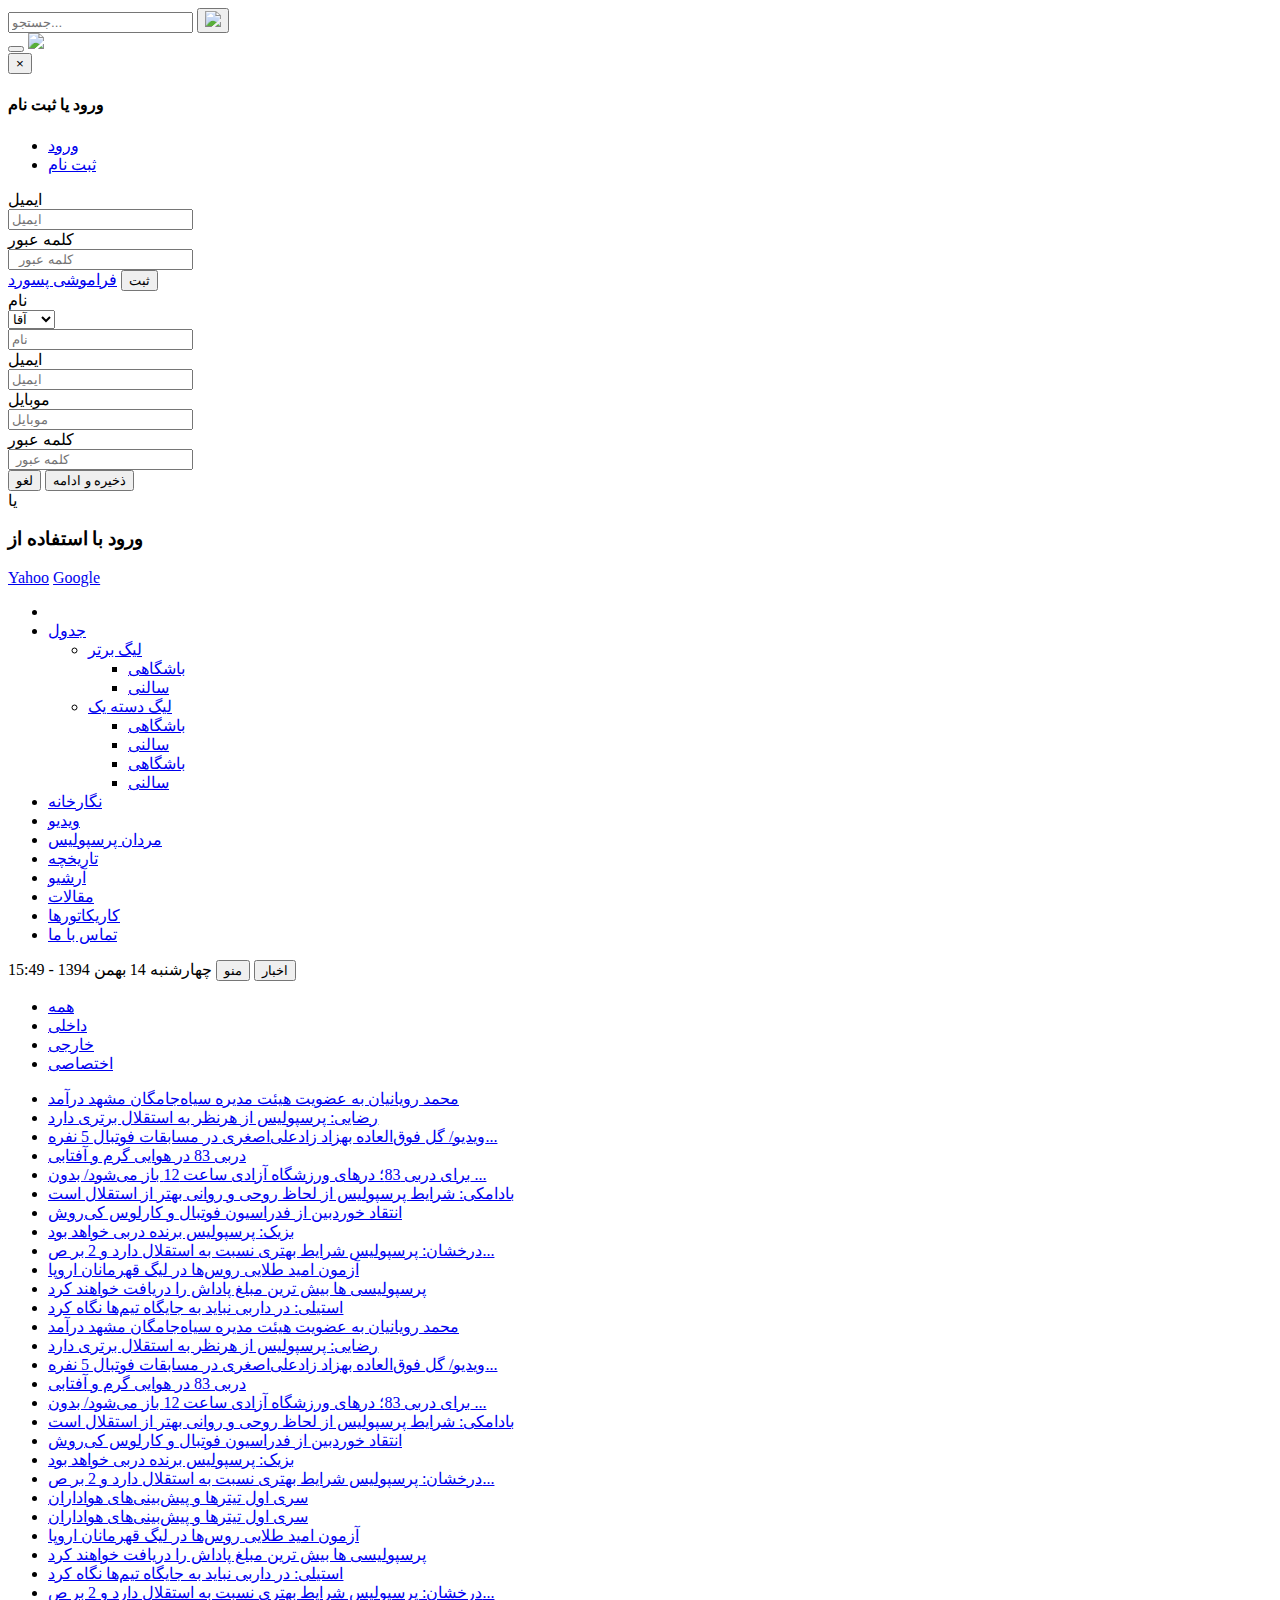
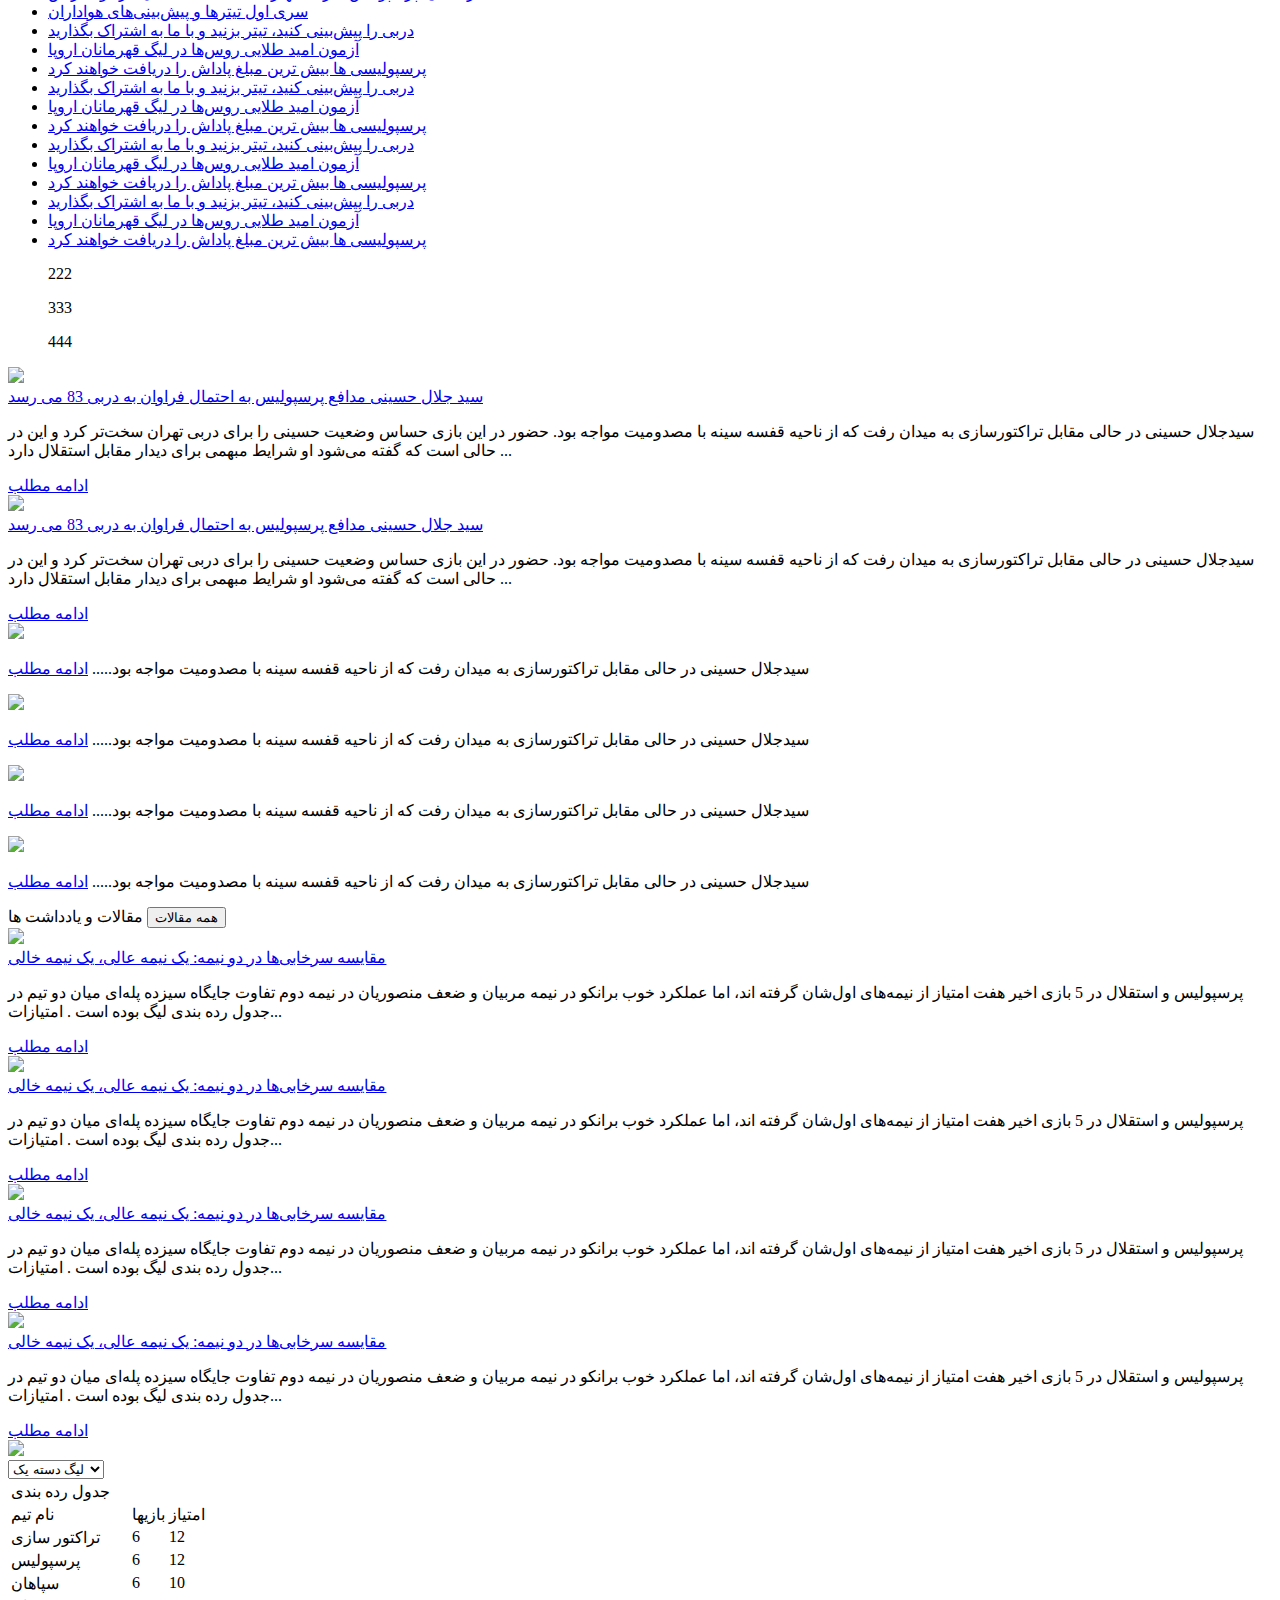
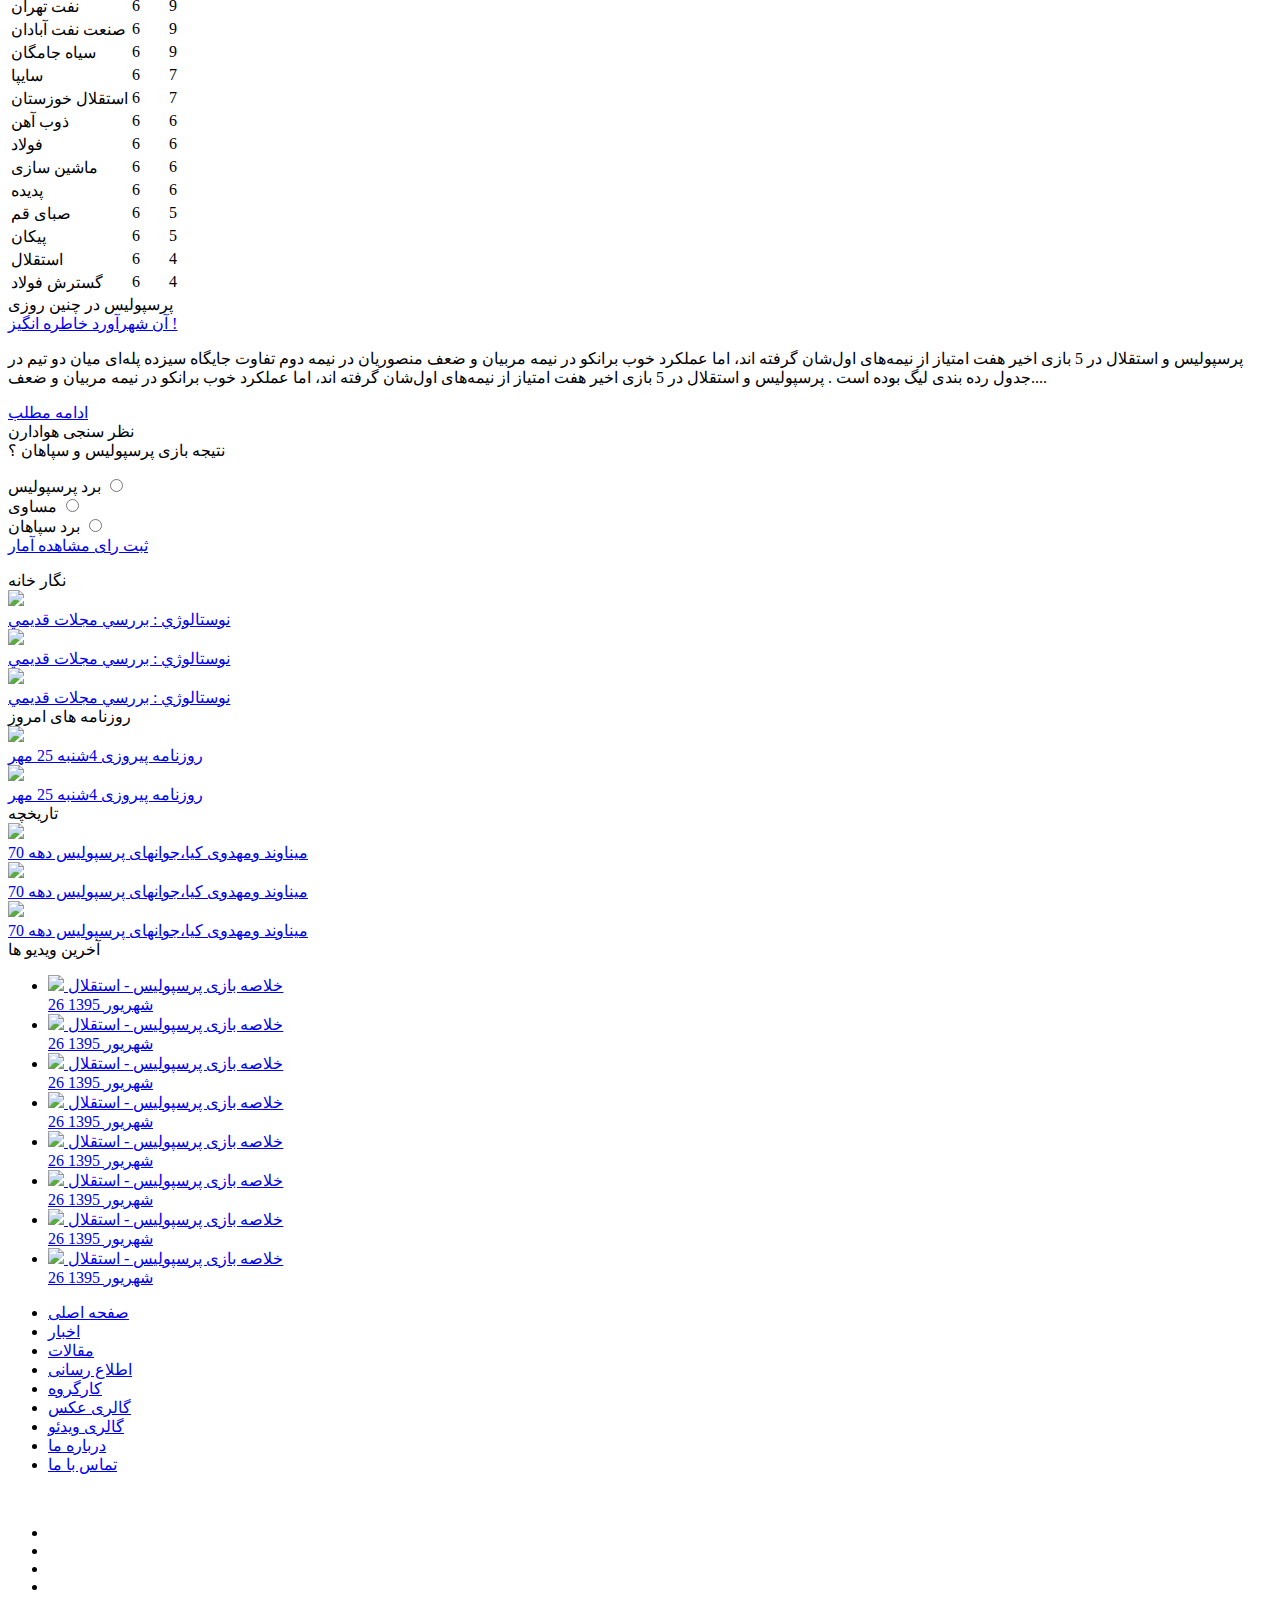
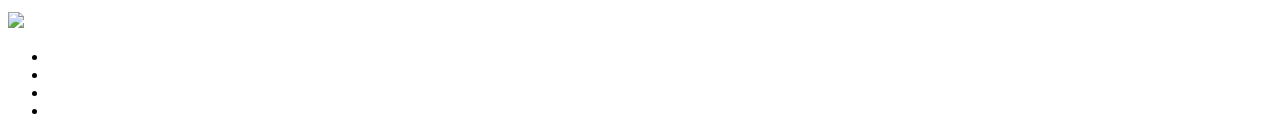
==== index.html @ 4cd6ec96 "Add files via upload" ====
<!DOCTYPE html>
<html lang="en">

<head>
    <title></title>
    <meta charset="utf-8">
    <meta name="viewport" content="width=device-width, initial-scale=1">
    <meta http-equiv="X-UA-Compatible" content="IE=9" />
    <meta name="keywords" content="" />
    <meta name="description" content="" />
    <link rel="stylesheet" type="text/css" href="css/bootstrap.min.css">
    <link rel="stylesheet" type="text/css" href="css/font-awesome.min.css">
    <link rel="stylesheet" type="text/css" href="css/slick.css">
    <link rel="stylesheet" type="text/css" href="css/slick-theme.css">
    <link rel="stylesheet" type="text/css" href="css/jquery.mCustomScrollbar.css">
    <link rel="stylesheet" type="text/css" href="css/jquery.checkradios.css">
    <link rel="stylesheet" type="text/css" href="css/style.css">
</head>

<body>
    <header>
        <div class="container header-container">
            <div class="row">
                <div class="col-xs-12">
                    <form action="" method="get" class="pull-left">
                        <div class="form-group pRelative search-box">
                            <input type="text" class="form-control " placeholder="جستجو...">
                            <button class="search">
                                <img src="img/search.png">
                            </button>
                        </div>
                    </form>
                    <button class="login pull-left" data-toggle="modal" data-target="#myModal">
                        <i class="fa fa-user"></i>
                    </button>
                    <a href="#">
                        <img src="img/logo.png" class="logo img-responsive pull-right">
                    </a>
                    <!-- Large modal -->

                    <div class="modal fade" id="myModal" tabindex="-1" role="dialog" aria-labelledby="myLargeModalLabel" aria-hidden="true">
                        <div class="modal-dialog modal-lg">
                            <div class="modal-content">
                                <div class="modal-header">
                                    <button type="button" class="close pull-left" data-dismiss="modal" aria-hidden="true">
                                        ×</button>
                                    <h4 class="modal-title text-right" id="myModalLabel">
                    ورود یا ثبت نام </h4>
                                </div>
                                <div class="modal-body">
                                    <div class="row">
                                        <div class="col-sm-8  col-xs-12 pull-right login-box ">
                                            <!-- Nav tabs -->
                                            <ul class="nav nav-tabs">
                                                <li class="active pull-right"><a href="#Login" data-toggle="tab">ورود</a>
                                                </li>
                                                <li class="pull-right"><a href="#Registration" data-toggle="tab">ثبت نام</a>
                                                </li>
                                            </ul>
                                            <!-- Tab panes -->
                                            <div class="tab-content">
                                                <div class="tab-pane active rtl" id="Login">
                                                    <form role="form" class="form-horizontal">
                                                        <div class="form-group">
                                                            <label for="email" class="col-sm-2 col-xs-2 pull-right control-label">
                                                                ایمیل</label>
                                                            <div class="col-sm-10 col-xs-10 pull-right">
                                                                <input type="email" class="form-control" id="email1" placeholder="ایمیل" />
                                                            </div>
                                                        </div>
                                                        <div class="form-group">
                                                            <label for="exampleInputPassword1" class="col-sm-2 col-xs-2 pull-right control-label">
                                                                کلمه عبور</label>
                                                            <div class="col-sm-10 col-xs-10 pull-right">
                                                                <input type="email" class="form-control" id="exampleInputPassword1" placeholder="  کلمه عبور" />
                                                            </div>
                                                        </div>
                                                        <div class="row">
                                                            <div class="col-sm-2 pull-right">
                                                            </div>
                                                            <div class="col-sm-10 pull-right text-right">
                                                                <a href="javascript:;">فراموشی پسورد</a>
                                                                <button type="submit" class="btn btn-primary btn-sm">
                                                                    ثبت</button>
                                                            </div>
                                                        </div>
                                                    </form>
                                                </div>
                                                <div class="tab-pane rtl" id="Registration">
                                                    <form role="form" class="form-horizontal">
                                                        <div class="form-group">
                                                            <label for="email" class="col-sm-2 col-xs-2 pull-right control-label">
                                                                نام</label>
                                                            <div class="col-sm-10 col-xs-10 pull-right">
                                                                <div class="row">
                                                                    <div class="col-md-3 col-3-10 pull-right">
                                                                        <select class="form-control">
                                                                            <option>آقا</option>
                                                                            <option>خانم</option>
                                                                        </select>
                                                                    </div>
                                                                    <div class="col-md-9 col-xs-9 pull-right">
                                                                        <input type="text" class="form-control" placeholder="نام" />
                                                                    </div>
                                                                </div>
                                                            </div>
                                                        </div>
                                                        <div class="form-group">
                                                            <label for="email" class="col-sm-2 col-xs-2 pull-right control-label">
                                                                ایمیل</label>
                                                            <div class="col-sm-10 col-xs-10 pull-right">
                                                                <input type="email" class="form-control" id="email" placeholder="ایمیل" />
                                                            </div>
                                                        </div>
                                                        <div class="form-group">
                                                            <label for="mobile" class="col-sm-2 col-xs-2 pull-right control-label">
                                                                موبایل</label>
                                                            <div class="col-sm-10  col-xs-10 pull-right">
                                                                <input type="email" class="form-control" id="mobile" placeholder="موبایل" />
                                                            </div>
                                                        </div>
                                                        <div class="form-group">
                                                            <label for="password" class="col-sm-2  col-xs-2 pull-right control-label">
                                                                کلمه عبور</label>
                                                            <div class="col-sm-10  col-xs-10 pull-right">
                                                                <input type="password" class="form-control" id="password" placeholder=" کلمه عبور" />
                                                            </div>
                                                        </div>
                                                        <div class="row">
                                                            <div class="col-sm-2  col-xs-2 pull-right">
                                                            </div>
                                                            <div class="col-sm-10   col-xs-10 pull-right">
                                                                <button type="button" class="btn btn-default btn-sm">
                                                                    لغو</button>

                                                                <button type="button" class="btn btn-primary btn-sm">
                                                                    ذخیره و ادامه</button>
                                                            </div>
                                                        </div>
                                                    </form>
                                                </div>
                                            </div>
                                            <div id="OR" class="hidden-xs">
                                                یا</div>
                                        </div>
                                        <div class="col-sm-4 col-xs-12">
                                            <div class="row text-center sign-with">
                                                <div class="col-md-12">
                                                    <h3>
                                   ورود با استفاده از</h3>
                                                </div>
                                                <div class="col-md-12">
                                                    <div class="btn-group btn-group-justified">
                                                        <a href="#" class="btn btn-info">Yahoo</a>  <a href="#" class="btn btn-danger">
                                        Google</a>
                                                    </div>
                                                </div>
                                            </div>
                                        </div>
                                    </div>
                                </div>
                            </div>
                        </div>
                    </div>

                </div>
            </div>
        </div>
        <div class="menu">
            <div class="container">
                <div class="row">
                    <div class="col-xs-12 nav-menu">
                        <div class="navigaion hidden-xs hidden-sm">
                            <ul>
                                <li class=''>
                                    <a href='index.html'>
                                        <span>
											<i class="fa fa-home"></i>
										</span>
                                    </a>
                                </li>
                                <li class='has-sub'><a href='#'><span>جدول</span></a>
                                    <ul>
                                        <li class='has-sub'><a href='#'><span>لیگ  برتر</span></a>
                                            <ul>
                                                <li><a href='#'><span>باشگاهی</span></a>
                                                </li>
                                                <li class='last'><a href='#'><span>سالنی</span></a>
                                                </li>
                                            </ul>
                                        </li>
                                        <li class='has-sub'><a href='#'><span>لیگ دسته یک</span></a>
                                            <ul>
                                                <li><a href='#'><span>باشگاهی</span></a>
                                                </li>
                                                <li class='last'><a href='#'><span>سالنی</span></a>
                                                </li>
                                                <li><a href='#'><span>باشگاهی</span></a>
                                                </li>
                                                <li class='last'><a href='#'><span>سالنی</span></a>
                                                </li>
                                            </ul>
                                        </li>
                                    </ul>
                                </li>
                                <li><a href='#'><span>نگارخانه</span></a>
                                </li>
                                <li class='last'><a href='#'><span>ویدیو</span></a>
                                </li>
                                <li class='last'><a href='#'><span>مردان پرسپولیس</span></a>
                                </li>
                                <li class='last'><a href='#'><span>تاریخچه </span></a>
                                </li>
                                <li class='last'><a href='#'><span>آرشیو </span></a>
                                </li>
                                <li class='last'><a href='#'><span>مقالات </span></a>
                                </li>
                                <li class='last'><a href='#'><span>کاریکاتورها </span></a>
                                </li>
                                <li class='last'><a href='#'><span>تماس با ما </span></a>
                                </li>
                            </ul>
                        </div>
                        <span class="time  hidden-xs hidden-sm">چهارشنبه 14 بهمن 1394 - 15:49</span>
                        <button class="btn btn-sm menu-btn pull-right  hidden-lg hidden-md">منو
                            <i class="fa fa-bars"></i>
                        </button>
                        <button class="btn btn-sm news-btn pull-left  hidden-lg hidden-md">اخبار
                            <i class="fa fa-bars"></i>
                        </button>
                    </div>
                </div>
            </div>
        </div>
    </header>

    <div class="clearfix"></div>
    <div class="container white-bg">
        <div class="row">
            <div class="col-md-3 hidden-xs hidden-sm">
                <div class="news-category index desktop">
                    <!-- Nav tabs -->
                    <ul class="nav nav-tabs " role="tablist">
                        <li role="presentation" class="active"><a href="#hame" aria-controls="hame" role="tab" data-toggle="tab">همه</a>
                        </li>
                        <li role="presentation"><a href="#dakheli" aria-controls="dakheli" role="tab" data-toggle="tab">داخلی</a>
                        </li>
                        <li role="presentation"><a href="#khareji" aria-controls="khareji" role="tab" data-toggle="tab">خارجی</a>
                        </li>
                        <li role="presentation"><a href="#ekhtesasi" aria-controls="ekhtesasi" role="tab" data-toggle="tab">اختصاصی</a>
                        </li>
                    </ul>

                    <!-- Tab panes -->
                    <div class="tab-content">
                        <div role="tabpanel" class="tab-pane side-news fade in active" id="hame">
                            <ul class="no-pad text-right">
                                <li>
                                    <a href="#">
											محمد رویانیان به عضویت هیئت مدیره سیاه‌جامگان مشهد درآمد
											</a>
                                </li>
                                <li>
                                    <a href="#">
											رضایی: پرسپولیس از هرنظر به استقلال برتری دارد
											</a>
                                </li>
                                <li>
                                    <a href="#">
											ویدیو/ گل فوق‌العاده بهزاد زادعلی‌اصغری در مسابقات فوتبال 5 نفره... 
											</a>
                                </li>
                                <li>
                                    <a href="#">
											دربی 83 در هوایی گرم و آفتابی
											</a>
                                </li>
                                <li>
                                    <a href="#">
											برای دربی 83؛ درهای ورزشگاه آزادی ساعت 12 باز می‌شود/ بدون ...
											</a>
                                </li>
                                <li>
                                    <a href="#">
											بادامکی: شرایط پرسپولیس از لحاظ روحی و روانی بهتر از استقلال است
											</a>
                                </li>
                                <li>
                                    <a href="#">
											انتقاد خوردبین از فدراسیون فوتبال و کارلوس کی‌روش
											</a>
                                </li>
                                <li>
                                    <a href="#">
											بزیک: پرسپولیس برنده دربی خواهد بود
											</a>
                                </li>
                                <li>
                                    <a href="#">
											درخشان: پرسپولیس شرایط بهتری نسبت به استقلال دارد و 2 بر ص...
											</a>
                                </li>
                                <li>
                                    <a href="#">
											آزمون امید طلایی روس‌ها در لیگ قهرمانان اروپا
											</a>
                                </li>
                                <li>
                                    <a href="#">
											پرسپولیسی ها بیش ترین مبلغ پاداش را دریافت خواهند کرد
											</a>
                                </li>
                                <li>
                                    <a href="#">
											استیلی: در داربی نباید به جایگاه تیم‌ها نگاه کرد
											</a>
                                </li>
                                <li>
                                    <a href="#">
											محمد رویانیان به عضویت هیئت مدیره سیاه‌جامگان مشهد درآمد
											</a>
                                </li>
                                <li>
                                    <a href="#">
											رضایی: پرسپولیس از هرنظر به استقلال برتری دارد
											</a>
                                </li>
                                <li>
                                    <a href="#">
											ویدیو/ گل فوق‌العاده بهزاد زادعلی‌اصغری در مسابقات فوتبال 5 نفره... 
											</a>
                                </li>
                                <li>
                                    <a href="#">
											دربی 83 در هوایی گرم و آفتابی
											</a>
                                </li>
                                <li>
                                    <a href="#">
												برای دربی 83؛ درهای ورزشگاه آزادی ساعت 12 باز می‌شود/ بدون ...
											</a>
                                </li>
                                <li>
                                    <a href="#">
												بادامکی: شرایط پرسپولیس از لحاظ روحی و روانی بهتر از استقلال است
											</a>
                                </li>
                                <li>
                                    <a href="#">
												انتقاد خوردبین از فدراسیون فوتبال و کارلوس کی‌روش
											</a>
                                </li>
                                <li>
                                    <a href="#">
												بزیک: پرسپولیس برنده دربی خواهد بود
											</a>
                                </li>
                                <li>
                                    <a href="#">
												درخشان: پرسپولیس شرایط بهتری نسبت به استقلال دارد و 2 بر ص...
											</a>
                                </li>
                                <li>
                                    <a href="#">
												 سری اول تیترها و پیش‌بینی‌های هواداران
											</a>
                                </li>
                                <li>
                                    <a href="#">
												 سری اول تیترها و پیش‌بینی‌های هواداران
											</a>
                                </li>
                                <li>
                                    <a href="#">
												آزمون امید طلایی روس‌ها در لیگ قهرمانان اروپا
											</a>
                                </li>
                                <li>
                                    <a href="#">
												پرسپولیسی ها بیش ترین مبلغ پاداش را دریافت خواهند کرد
											</a>
                                </li>
                                <li>
                                    <a href="#">
												استیلی: در داربی نباید به جایگاه تیم‌ها نگاه کرد
											</a>
                                </li>
                                <li>
                                    <a href="#">
												درخشان: پرسپولیس شرایط بهتری نسبت به استقلال دارد و 2 بر ص...
											</a>
                                </li>
                                <li>
                                    <a href="#">
												 سری اول تیترها و پیش‌بینی‌های هواداران
											</a>
                                </li>
                                <li>
                                    <a href="#">
												دربی را پیش‌بینی کنید، تیتر بزنید و با ما به اشتراک بگذارید
											</a>
                                </li>
                                <li>
                                    <a href="#">
												آزمون امید طلایی روس‌ها در لیگ قهرمانان اروپا
											</a>
                                </li>
                                <li>
                                    <a href="#">
												پرسپولیسی ها بیش ترین مبلغ پاداش را دریافت خواهند کرد
											</a>
                                </li>
                                <li>
                                    <a href="#">
												دربی را پیش‌بینی کنید، تیتر بزنید و با ما به اشتراک بگذارید
											</a>
                                </li>
                                <li>
                                    <a href="#">
												آزمون امید طلایی روس‌ها در لیگ قهرمانان اروپا
											</a>
                                </li>
                                <li>
                                    <a href="#">
												پرسپولیسی ها بیش ترین مبلغ پاداش را دریافت خواهند کرد
											</a>
                                </li>
                                <li>
                                    <a href="#">
												دربی را پیش‌بینی کنید، تیتر بزنید و با ما به اشتراک بگذارید
											</a>
                                </li>
                                <li>
                                    <a href="#">
												آزمون امید طلایی روس‌ها در لیگ قهرمانان اروپا
											</a>
                                </li>
                                <li>
                                    <a href="#">
												پرسپولیسی ها بیش ترین مبلغ پاداش را دریافت خواهند کرد
											</a>
                                </li>
                                <li>
                                    <a href="#">
												دربی را پیش‌بینی کنید، تیتر بزنید و با ما به اشتراک بگذارید
											</a>
                                </li>
                                <li>
                                    <a href="#">
												آزمون امید طلایی روس‌ها در لیگ قهرمانان اروپا
											</a>
                                </li>
                                <li>
                                    <a href="#">
												پرسپولیسی ها بیش ترین مبلغ پاداش را دریافت خواهند کرد
											</a>
                                </li>
                            </ul>
                        </div>
                        <div role="tabpanel" class="tab-pane side-news fade" id="dakheli">
                            <ul>222</ul>
                        </div>
                        <div role="tabpanel" class="tab-pane side-news fade" id="khareji">
                            <ul>333</ul>
                        </div>
                        <div role="tabpanel" class="tab-pane side-news fade" id="ekhtesasi">
                            <ul>444</ul>
                        </div>
                    </div>

                </div>
            </div>
            <div class="col-md-9 get-size">

                <div class="row">
                    <div class="col-md-8 col-xs-12 pull-right">
                        <div class="news-items-big">
                            <div class="news-item-big">
                                <div class="news-item-big-inner">
                                    <img src="img/news-img1.png" class="img-responsive">
                                    <div class="news-item-big-inner-text">
                                        <a href="#">
										سید جلال حسینی مدافع پرسپولیس به احتمال فراوان به دربی 83 می رسد
									</a>
                                        <p>
                                            سیدجلال حسینی در حالی مقابل تراکتورسازی به میدان رفت که از ناحیه قفسه سینه با مصدومیت مواجه بود. حضور در این بازی حساس وضعیت حسینی را برای دربی تهران سخت‌تر کرد و این در حالی است که گفته می‌شود او شرایط مبهمی برای دیدار مقابل استقلال دارد ...
                                        </p>
                                        <div class="article-item-link text-left">
                                            <a href="#">ادامه مطلب</a>
                                        </div>
                                    </div>
                                </div>
                            </div>
                            <div class="news-item-big">
                                <div class="news-item-big-inner">
                                    <img src="img/news-img1.png" class="img-responsive">
                                    <div class="news-item-big-inner-text">
                                        <a href="#">
										سید جلال حسینی مدافع پرسپولیس به احتمال فراوان به دربی 83 می رسد
									</a>
                                        <p>
                                            سیدجلال حسینی در حالی مقابل تراکتورسازی به میدان رفت که از ناحیه قفسه سینه با مصدومیت مواجه بود. حضور در این بازی حساس وضعیت حسینی را برای دربی تهران سخت‌تر کرد و این در حالی است که گفته می‌شود او شرایط مبهمی برای دیدار مقابل استقلال دارد ...
                                        </p>
                                        <div class="article-item-link text-left">
                                            <a href="#">
															ادامه مطلب
														</a>
                                        </div>
                                    </div>
                                </div>
                            </div>
                        </div>
                    </div>

                    <div class="col-md-4 col-xs-12">
                        <div class="news-items-little">
                            <div class="news-item-little">
                                <img src="img/news-img1.png" class="img-responsive">
                                <div class="news-item-little-inner-text rtl">
                                    <p>
                                        سیدجلال حسینی در حالی مقابل تراکتورسازی به میدان رفت که از ناحیه قفسه سینه با مصدومیت مواجه بود.....
                                        <a href="#">		ادامه مطلب</a>
                                    </p>
                                </div>
                            </div>
                            <div class="news-item-little">
                                <img src="img/news-img1.png" class="img-responsive">
                                <div class="news-item-little-inner-text rtl">
                                    <p>
                                        سیدجلال حسینی در حالی مقابل تراکتورسازی به میدان رفت که از ناحیه قفسه سینه با مصدومیت مواجه بود.....
                                        <a href="#">		ادامه مطلب</a>
                                    </p>
                                </div>
                            </div>
                        </div>
                        <div class="news-items-little">
                            <div class="news-item-little">
                                <img src="img/news-img1.png" class="img-responsive">
                                <div class="news-item-little-inner-text rtl">
                                    <p>
                                        سیدجلال حسینی در حالی مقابل تراکتورسازی به میدان رفت که از ناحیه قفسه سینه با مصدومیت مواجه بود.....
                                        <a href="#">		ادامه مطلب</a>
                                    </p>
                                </div>
                            </div>
                            <div class="news-item-little">
                                <img src="img/news-img1.png" class="img-responsive">
                                <div class="news-item-little-inner-text rtl">
                                    <p>
                                        سیدجلال حسینی در حالی مقابل تراکتورسازی به میدان رفت که از ناحیه قفسه سینه با مصدومیت مواجه بود.....
                                        <a href="#">		ادامه مطلب</a>
                                    </p>
                                </div>
                            </div>
                        </div>
                    </div>
                </div>
                <div class="article-body">
                    <div class="row ">
                        <div class="col-xs-12">
                            <div class="article-header">
                                <span class="pull-right">
									مقالات و یادداشت ها 
								</span>
                                <button class="article-all-btn pull-left">
                                    <i class="fa fa-angle-double-left" aria-hidden="true"></i>
                                    همه مقالات
                                </button>
                            </div>
                        </div>

                        <div class="col-xs-12">

                            <div class="row no-mar">
                                <div class="col-md-6 pull-right">
                                    <div class="row article-item no-mar">
                                        <div class="col-md-4 pull-right 	">
                                            <img src="img/article-img1.png" class="img-responsive article-img">
                                        </div>
                                        <div class="col-md-8 no-pad-right pull-right rtl	">
                                            <a href="#" class="article-title">
														مقایسه سرخابی‌ها در دو نیمه: یک نیمه عالی، یک نیمه خالی 
													</a>
                                            <p class="article-text">
                                                پرسپولیس و استقلال در 5 بازی اخیر هفت امتیاز از نیمه‌های اول‌شان گرفته اند، اما عملکرد خوب برانکو در نیمه مربیان و ضعف منصوریان در نیمه دوم تفاوت جایگاه سیزده پله‌ای میان دو تیم در جدول رده بندی لیگ بوده است . امتیازات...
                                            </p>
                                            <div class="article-item-link text-left">
                                                <a href="#">
															ادامه مطلب
														</a>
                                            </div>
                                        </div>
                                    </div>
                                </div>
                                <div class="col-md-6 pull-right">
                                    <div class="row article-item  no-mar">
                                        <div class="col-md-4 pull-right	">
                                            <img src="img/article-img1.png" class="img-responsive article-img">
                                        </div>
                                        <div class="col-md-8 no-pad-right pull-right rtl">
                                            <a href="#" class="article-title">
														مقایسه سرخابی‌ها در دو نیمه: یک نیمه عالی، یک نیمه خالی 
													</a>
                                            <p class="article-text">
                                                پرسپولیس و استقلال در 5 بازی اخیر هفت امتیاز از نیمه‌های اول‌شان گرفته اند، اما عملکرد خوب برانکو در نیمه مربیان و ضعف منصوریان در نیمه دوم تفاوت جایگاه سیزده پله‌ای میان دو تیم در جدول رده بندی لیگ بوده است . امتیازات...
                                            </p>
                                            <div class="article-item-link text-left">
                                                <a href="#">
															ادامه مطلب
														</a>
                                            </div>
                                        </div>
                                    </div>
                                </div>
                                <div class="col-md-6 pull-right">
                                    <div class="row article-item no-mar">
                                        <div class="col-md-4 pull-right 	">
                                            <img src="img/article-img1.png" class="img-responsive article-img">
                                        </div>
                                        <div class="col-md-8 no-pad-right pull-right rtl	">
                                            <a href="#" class="article-title">
														مقایسه سرخابی‌ها در دو نیمه: یک نیمه عالی، یک نیمه خالی 
													</a>
                                            <p class="article-text">
                                                پرسپولیس و استقلال در 5 بازی اخیر هفت امتیاز از نیمه‌های اول‌شان گرفته اند، اما عملکرد خوب برانکو در نیمه مربیان و ضعف منصوریان در نیمه دوم تفاوت جایگاه سیزده پله‌ای میان دو تیم در جدول رده بندی لیگ بوده است . امتیازات...
                                            </p>
                                            <div class="article-item-link text-left">
                                                <a href="#">
															ادامه مطلب
														</a>
                                            </div>
                                        </div>
                                    </div>
                                </div>
                                <div class="col-md-6 pull-right">
                                    <div class="row article-item  no-mar">
                                        <div class="col-md-4 pull-right	">
                                            <img src="img/article-img1.png" class="img-responsive article-img">
                                        </div>
                                        <div class="col-md-8 no-pad-right pull-right rtl">
                                            <a href="#" class="article-title">
														مقایسه سرخابی‌ها در دو نیمه: یک نیمه عالی، یک نیمه خالی 
													</a>
                                            <p class="article-text">
                                                پرسپولیس و استقلال در 5 بازی اخیر هفت امتیاز از نیمه‌های اول‌شان گرفته اند، اما عملکرد خوب برانکو در نیمه مربیان و ضعف منصوریان در نیمه دوم تفاوت جایگاه سیزده پله‌ای میان دو تیم در جدول رده بندی لیگ بوده است . امتیازات...
                                            </p>
                                            <div class="article-item-link text-left">
                                                <a href="#">
															ادامه مطلب
														</a>
                                            </div>
                                        </div>
                                    </div>
                                </div>
                            </div>
                        </div>
                    </div>
                </div>
            </div>
        </div>
        <div class="row">
            <div class="col-md-3">
                <div class="bahs">
                    <a href="#">
                        <img src="img/bahs.png" class="img-responsive">
                    </a>
                </div>
                <!--rade bandi-->
                <div class="table-responsive radebandi">
                    <div class="form-group">

                        <select class="form-control rtl">
                            <option>لیگ دسته یک</option>
                            <option>لیگ دسته دو</option>
                            <option>لیگ دسته سه</option>
                        </select>
                    </div>
                    <table class="table text-center rtl">
                        <tr class="red-bg">
                            <td colspan="3" class="red-bg">جدول رده بندی</td>
                        </tr>
                        <tr class="black-bg">
                            <td class="border-left">نام تیم</td>
                            <td class="border-left">بازیها</td>
                            <td>امتیاز</td>
                        </tr>
                        <tr>
                            <td>تراکتور سازی</td>
                            <td>6</td>
                            <td>12</td>
                        </tr>
                        <tr>
                            <td>پرسپولیس</td>
                            <td>6</td>
                            <td>12</td>
                        </tr>
                        <tr>
                            <td>سپاهان</td>
                            <td>6</td>
                            <td>10</td>
                        </tr>
                        <tr>
                            <td>نفت تهران</td>
                            <td>6</td>
                            <td>9</td>
                        </tr>
                        <tr>
                            <td>صنعت نفت آبادان</td>
                            <td>6</td>
                            <td>9</td>
                        </tr>
                        <tr>
                            <td>سیاه جامگان</td>
                            <td>6</td>
                            <td>9</td>
                        </tr>
                        <tr>
                            <td>سایپا</td>
                            <td>6</td>
                            <td>7</td>
                        </tr>
                        <tr>
                            <td>استقلال خوزستان</td>
                            <td>6</td>
                            <td>7</td>
                        </tr>
                        <tr>
                            <td>ذوب آهن</td>
                            <td>6</td>
                            <td>6</td>
                        </tr>
                        <tr>
                            <td>فولاد</td>
                            <td>6</td>
                            <td>6</td>
                        </tr>
                        <tr>
                            <td>ماشین سازی</td>
                            <td>6</td>
                            <td>6</td>
                        </tr>
                        <tr>
                            <td>پدیده</td>
                            <td>6</td>
                            <td>6</td>
                        </tr>
                        <tr>
                            <td>صبای قم</td>
                            <td>6</td>
                            <td>5</td>
                        </tr>
                        <tr>
                            <td>پیکان</td>
                            <td>6</td>
                            <td>5</td>
                        </tr>
                        <tr>
                            <td>استقلال</td>
                            <td>6</td>
                            <td>4</td>
                        </tr>
                        <tr>
                            <td>گسترش فولاد</td>
                            <td>6</td>
                            <td>4</td>
                        </tr>
                    </table>
                </div>
            </div>
            <div class="col-md-9">
                <div class="row">
                    <div class="col-md-6 col-xs-12 pull-right ">
                        <div class="red-bg right-box">
                            <div class=" row">
                                <div class="col-md-3 col-xs-4 pull-right">
                                    <div class="circle">
                                        <span>
											پرسپولیس در چنین روزی
										</span>
                                    </div>
                                </div>
                                <div class="col-md-9 col-xs-8 pull-right rtl padLeft25">
                                    <a href="#">آن شهرآورد خاطره انگیز !</a>
                                    <p>
                                        پرسپولیس و استقلال در 5 بازی اخیر هفت امتیاز از نیمه‌های اول‌شان گرفته اند، اما عملکرد خوب برانکو در نیمه مربیان و ضعف منصوریان در نیمه دوم تفاوت جایگاه سیزده پله‌ای میان دو تیم در جدول رده بندی لیگ بوده است . پرسپولیس و استقلال در 5 بازی اخیر هفت امتیاز از نیمه‌های اول‌شان گرفته اند، اما عملکرد خوب برانکو در نیمه مربیان و ضعف....
                                    </p>
                                    <div class="article-item-link text-left">
                                        <a href="#">
															ادامه مطلب
														</a>
                                    </div>
                                </div>
                            </div>
                        </div>
                    </div>

                    <div class="col-md-6 col-xs-12 pull-right">
                        <div class="gray-bg left-box">
                            <div class="row">
                                <div class="col-md-3 col-xs-4 pull-right">
                                    <div class="circle">
                                        <span> نظر سنجی هوادارن</span>
                                    </div>
                                </div>
                                <div class="col-md-9 col-xs-8 pull-right rtl padLeft25">
                                    <span>نتیجه بازی پرسپولیس و سپاهان ؟ </span>
                                    <p class="text-right">
                                        <form action="" method="post" class="ltr text-right">
                                            <label>برد پرسپولیس
                                                <input type="radio" class="checkradios-fontawesome" id="test1" name="nazarsanji" />
                                            </label>
                                            <br>
                                            <label>مساوی
                                                <input type="radio" class="checkradios-fontawesome" id="test1" name="nazarsanji" />
                                            </label>
                                            <br>
                                            <label>برد سپاهان
                                                <input type="radio" class="checkradios-fontawesome" id="test1" name="nazarsanji" />
                                            </label>
                                            <br>
                                            <div class="article-item-link text-left">
                                                <a href="#">
															ثبت رای
														</a>
                                                <a href="#" class="black-bg">
															مشاهده آمار
														</a>
                                            </div>
                                        </form>
                                    </p>
                                </div>
                            </div>
                        </div>
                    </div>
                </div>
                <div class="row text-center">
                    <div class="col-sm-4 col-xs-6 slider-center  pull-right">
                        <div class="negarkhane">
                            <span class="slider-header">
								نگار خانه
							</span>
                            <div class="slider one">
                                <div class="slider-item">
                                    <a href="#">
                                        <img src="img/negarkhane1.png" class="img-responsive">
                                        <div class="slider-footer">
                                            <span>  نوستالوژي : بررسي مجلات قديمي</span>
                                        </div>
                                    </a>
                                </div>
                                <div class="slider-item">
                                    <a href="#">
                                        <img src="img/negarkhane1.png" class="img-responsive">
                                        <div class="slider-footer">
                                            <span>  نوستالوژي : بررسي مجلات قديمي</span>
                                        </div>
                                    </a>
                                </div>
                                <div class="slider-item">
                                    <a href="#">
                                        <img src="img/negarkhane1.png" class="img-responsive">
                                        <div class="slider-footer">
                                            <span>  نوستالوژي : بررسي مجلات قديمي</span>
                                        </div>
                                    </a>
                                </div>
                            </div>
                        </div>
                    </div>
                    <div class="col-sm-4 col-xs-6 slider-center pull-right">
                        <div class="negarkhane">
                            <span class="slider-header">
								روزنامه های امروز
							</span>
                            <div class="slider two">
                                <div class="slider-item">
                                    <a href="#">
                                        <img src="img/roozname1.png" class="img-responsive">
                                        <div class="slider-footer">
                                            <span> روزنامه پیروزی 4شنبه 25 مهر</span>
                                        </div>
                                    </a>
                                </div>
                                <div class="slider-item">
                                    <a href="#">
                                        <img src="img/roozname1.png" class="img-responsive">
                                        <div class="slider-footer">
                                            <span> روزنامه پیروزی 4شنبه 25 مهر</span>
                                        </div>
                                    </a>
                                </div>
                            </div>
                        </div>
                    </div>
                    <div class="col-sm-4 col-xs-6  slider-center pull-right">
                        <div class="negarkhane">
                            <span class="slider-header">
							تاریخچه
							</span>
                            <div class="slider three">
                                <div class="slider-item">
                                    <a href="#">
                                        <img src="img/tarikhche1.png" class="img-responsive">
                                        <div class="slider-footer">
                                            <span>  میناوند ومهدوی کیا،جوانهای پرسپولیس دهه 70</span>
                                        </div>
                                    </a>
                                </div>
                                <div class="slider-item">
                                    <a href="#">
                                        <img src="img/tarikhche1.png" class="img-responsive">
                                        <div class="slider-footer">
                                            <span>  میناوند ومهدوی کیا،جوانهای پرسپولیس دهه 70</span>
                                        </div>
                                    </a>
                                </div>
                                <div class="slider-item">
                                    <a href="#">
                                        <img src="img/tarikhche1.png" class="img-responsive">
                                        <div class="slider-footer">
                                            <span>  میناوند ومهدوی کیا،جوانهای پرسپولیس دهه 70</span>
                                        </div>
                                    </a>
                                </div>
                            </div>
                        </div>
                    </div>
                </div>
                <!--/start of the last videos-->
                <div class="row">
                    <div class="col-sm-1 col-xs-12 pull-right">
                        <div class="last-videos-title">
                            <span>
								آخرین ویدیو ها 
							</span>
                        </div>

                    </div>
                    <div class="col-sm-11 col-xs-12">
                        <div class="video-thumbnails">
                            <ul class="list-inline text-center">
                                <li>
                                    <a href="#">
                                        <img src="img/thumb1.png">
                                        <span>
                                            خلاصه بازی پرسپولیس - استقلال
                                            <br>26 شهریور 1395</span>
                                    </a>
                                </li>
                                <li>
                                    <a href="#">
                                        <img src="img/thumb1.png">
                                        <span>
                                            خلاصه بازی پرسپولیس - استقلال
                                            <br>26 شهریور 1395</span>
                                    </a>
                                </li>
                                <li>
                                    <a href="#">
                                        <img src="img/thumb1.png">
                                        <span>
                                            خلاصه بازی پرسپولیس - استقلال
                                            <br>26 شهریور 1395</span>
                                    </a>
                                </li>
                                <li>
                                    <a href="#">
                                        <img src="img/thumb1.png">
                                        <span>
                                            خلاصه بازی پرسپولیس - استقلال
                                            <br>26 شهریور 1395</span>
                                    </a>
                                </li>
                                <li>
                                    <a href="#">
                                        <img src="img/thumb1.png">
                                        <span>
                                            خلاصه بازی پرسپولیس - استقلال
                                            <br>26 شهریور 1395</span>
                                    </a>
                                </li>
                                <li>
                                    <a href="#">
                                        <img src="img/thumb1.png">
                                        <span>
                                            خلاصه بازی پرسپولیس - استقلال
                                            <br>26 شهریور 1395</span>
                                    </a>
                                </li>
                                <li>
                                    <a href="#">
                                        <img src="img/thumb1.png">
                                        <span>
                                            خلاصه بازی پرسپولیس - استقلال
                                            <br>26 شهریور 1395</span>
                                    </a>
                                </li>
                                <li>
                                    <a href="#">
                                        <img src="img/thumb1.png">
                                        <span>
                                            خلاصه بازی پرسپولیس - استقلال
                                            <br>26 شهریور 1395</span>
                                    </a>
                                </li>
                            </ul>
                        </div>
                    </div>
                </div>

                <!--/End of the last videos-->
            </div>

        </div>
    </div>
    <footer>
        <div class="container footer-container">
            <div class="row height100">
                <div class="col-xs-12 height100">
                    <ul class="list-inline footer-main-menu rtl  pull-right no-pad">
                        <li>
                            <a href="#">
								صفحه اصلی 
							</a>
                        </li>
                        <li>
                            <a href="#">
							اخبار
							</a>
                        </li>
                        <li>
                            <a href="#">
							مقالات
							</a>
                        </li>
                        <li>
                            <a href="#">
								اطلاع رسانی
							</a>
                        </li>
                        <li>
                            <a href="#">
							کارگروه
							</a>
                        </li>
                        <li>
                            <a href="#">
							  گالری عکس
							</a>
                        </li>
                        <li>
                            <a href="#">
							 گالری ویدئو
							</a>
                        </li>
                        <li>
                            <a href="#">
							   درباره ما
							</a>
                        </li>
                        <li>
                            <a href="#">
								تماس با ما
							</a>
                        </li>
                    </ul>
                    <br>
                    <ul class="list-inline footer-sub-menu rtl pull-right">
                        <li>
                            <a href="#">
                                <i class="fa fa-instagram"></i>
                            </a>
                        </li>
                        <li>
                            <a href="#">
                                <i class="fa fa-paper-plane"></i>
                            </a>
                        </li>
                        <li>
                            <a href="#">
                                <i class="fa fa-google-plus"></i>
                            </a>
                        </li>
                        <li>
                            <a href="#">
                                <i class="fa fa-youtube"></i>
                            </a>
                        </li>
                    </ul>
                    <a href="#">
                        <img src="img/logo.png" class="img-responsive pull-left hidden-xs ">
                    </a>
                </div>
            </div>
        </div>
    </footer>
    <div class="overlay"></div>
    <div class="right-sidebar hidden-lg hidden-md"></div>
    <div class="left-sidebar hidden-lg hidden-md">
        <div class="news-category mobile">
            <ul class="nav nav-tabs " role="tablist">
                <li role="presentation" class="active">
                    <a href="#all" aria-controls="all" role="tab" data-toggle="tab"></a>
                </li>
                <li role="presentation">
                    <a href="#internal" aria-controls="internal" role="tab" data-toggle="tab"></a>
                </li>
                <li role="presentation">
                    <a href="#exrtenal" aria-controls="external" role="tab" data-toggle="tab"></a>
                </li>
                <li role="presentation">
                    <a href="#exclusive" aria-controls="exclusive" role="tab" data-toggle="tab"></a>
                </li>
            </ul>
            <div class="tab-content">
                <div role="tabpanel" class="tab-pane fade in active" id="all">
                </div>
                <div role="tabpanel" class="tab-pane fade" id="internal"></div>
                <div role="tabpanel" class="tab-pane fade" id="external"></div>
                <div role="tabpanel" class="tab-pane fade" id="exclusive"></div>
            </div>
        </div>
    </div>

    <script src="js/jquery-3.1.1.min.js"></script>

    <script src="js/bootstrap.min.js"></script>
    <script src="js/slick.min.js"></script>
    <script src="js/jquery.mCustomScrollbar.concat.min.js"></script>
    <script src="js/jquery.checkradios.js"></script>

    <script src="js/script.js"></script>

</body>

</html>
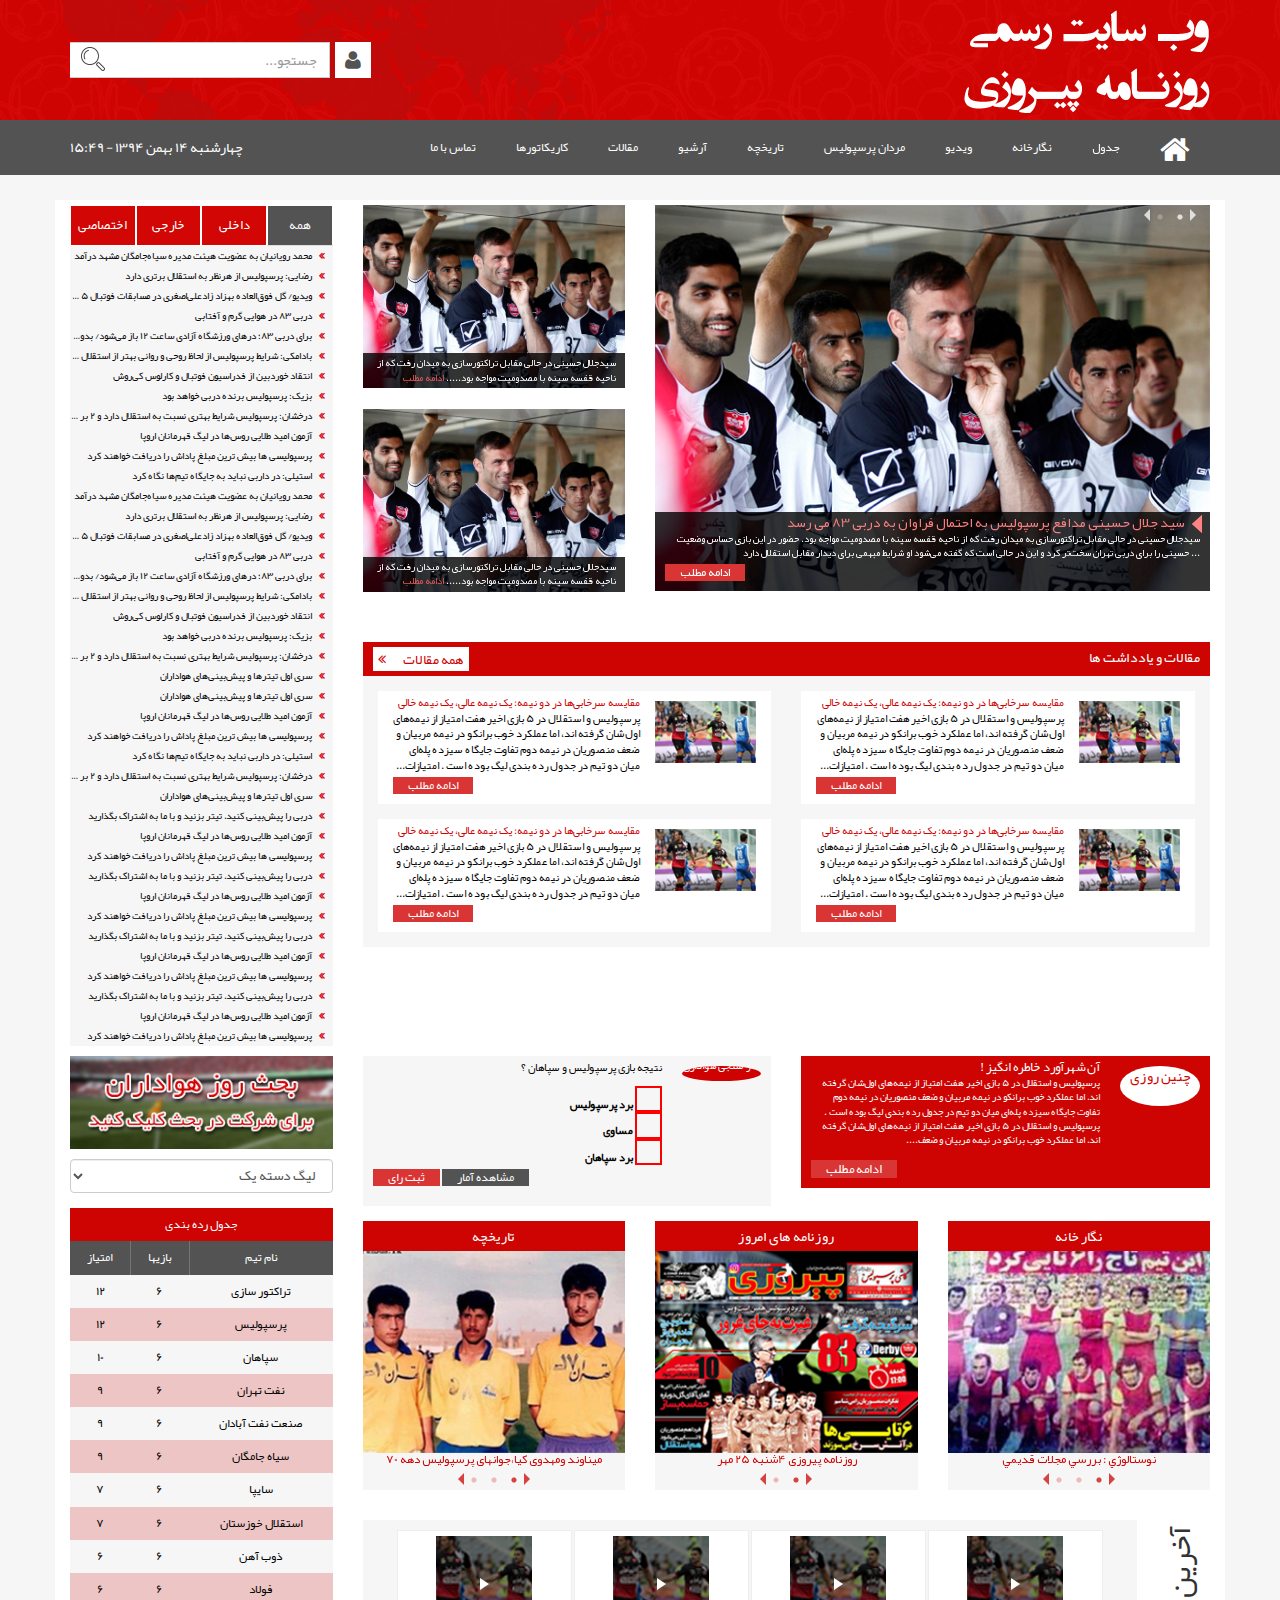
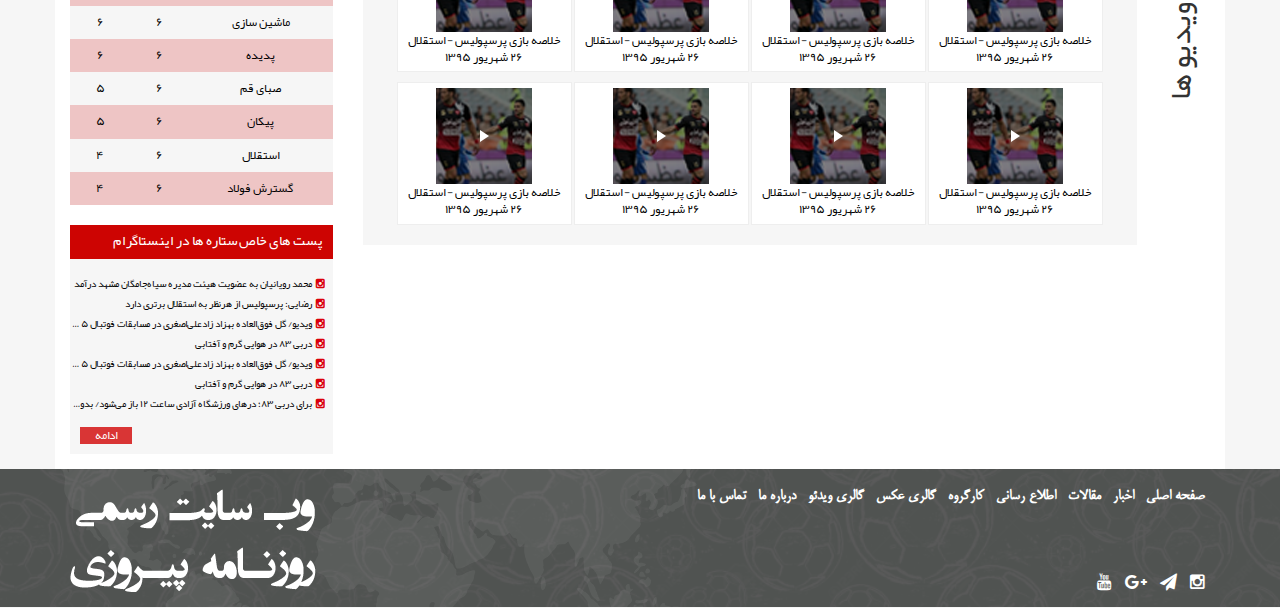
==== commit 414b7286: "instagram added" ====
--- a/index.html
+++ b/index.html
@@ -471,7 +471,6 @@
                 </div>
             </div>
             <div class="col-md-9 get-size">
-
                 <div class="row">
                     <div class="col-md-8 col-xs-12 pull-right">
                         <div class="news-items-big">
@@ -511,7 +510,6 @@
                             </div>
                         </div>
                     </div>
-
                     <div class="col-md-4 col-xs-12">
                         <div class="news-items-little">
                             <div class="news-item-little">
@@ -765,6 +763,64 @@
                             <td>4</td>
                         </tr>
                     </table>
+                </div>
+                <div class="article-body">
+                    <div class="row ">
+                        <div class="col-xs-12">
+                            <div class="article-header">
+                                <span class="pull-right">
+									پست های خاص ستاره ها در اینستاگرام
+								</span>
+                            </div>
+                        </div>
+                        <div class="col-xs-12 ">
+                            <ul class="no-pad text-right top-instagram ">
+                                <li>
+                                    <a href="#">
+											محمد رویانیان به عضویت هیئت مدیره سیاه‌جامگان مشهد درآمد
+											</a>
+                                </li>
+                                <li>
+                                    <a href="#">
+											رضایی: پرسپولیس از هرنظر به استقلال برتری دارد
+											</a>
+                                </li>
+                                <li>
+                                    <a href="#">
+											ویدیو/ گل فوق‌العاده بهزاد زادعلی‌اصغری در مسابقات فوتبال 5 نفره... 
+											</a>
+                                </li>
+                                <li>
+                                    <a href="#">
+											دربی 83 در هوایی گرم و آفتابی
+											</a>
+                                </li>
+                                <li>
+                                    <a href="#">
+											ویدیو/ گل فوق‌العاده بهزاد زادعلی‌اصغری در مسابقات فوتبال 5 نفره... 
+											</a>
+                                </li>
+                                <li>
+                                    <a href="#">
+											دربی 83 در هوایی گرم و آفتابی
+											</a>
+                                </li>
+                                <li>
+                                    <a href="#">
+											برای دربی 83؛ درهای ورزشگاه آزادی ساعت 12 باز می‌شود/ بدون ...
+											</a>
+                                </li>
+
+
+                            </ul>
+                            <div class="article-item-link padLeft10 text-left ">
+                                <a href="#" >
+								ادامه
+								</a>
+
+                            </div>
+                        </div>
+                    </div>
                 </div>
             </div>
             <div class="col-md-9">
--- a/css/style.css
+++ b/css/style.css
@@ -0,0 +1,1278 @@
+@font-face{
+
+font-family:'Yekan';
+ src:url("../fonts/Yekan.eot?") format('eot'),
+url("../fonts/Yekan.woff") format('woff'),
+url("../fonts/Yekan.ttf") format('truetype')
+}
+@font-face {
+    font-family:'BMitra';
+    src:url('../fonts/BMitra.eot');
+    src:url('../fonts/BMitra.eot?#iefix') format('embedded-opentype'),
+    url('../fonts/BMitra.woff') format('woff'),
+    url('../fonts/BMitra.ttf') format('truetype');
+    font-weight:normal;
+    font-style:normal;
+}
+@font-face {
+    font-family:'BMitraBold';
+    src:url('../fonts/BMitraBold.eot');
+    src:url('../fonts/BMitraBold.eot?#iefix') format('embedded-opentype'),
+    url('../fonts/BMitraBold.woff') format('woff'),
+    url('../fonts/BMitraBold.ttf') format('truetype');
+    font-weight:bold;
+    font-style:normal;
+}
+* {
+    padding: 0;
+    margin: 0;
+    outline: 0 !important;
+    outline: none !important;
+    -webkit-tap-highlight-color: rgba(0, 0, 0, 0);
+}
+*:focus {
+    outline: 0 !important;
+    outline: none !important;
+    -webkit-tap-highlight-color: rgba(0, 0, 0, 0);
+}
+a,
+li,
+input {
+    outline: none;
+    -webkit-tap-highlight-color: rgba(0, 0, 0, 0);
+}
+body {
+    font-family: Yekan !important;
+    background: #f6f6f6;
+}
+.no-mar {
+    margin: 0 !important;
+}
+.no-pad {
+    padding: 0 !important;
+}
+.rtl {
+    direction: rtl
+}
+.ltr {
+    direction: ltr
+}
+li {
+    list-style: none
+}
+.selected img {
+    opacity: 0.5;
+}
+.inBlk {
+    display: inline-block
+}
+a {
+    text-decoration: none;
+}
+a:hover {
+    text-decoration: none;
+}
+.pRelative {
+    position: relative;
+}
+.pAbsolute {
+    position: absolute
+}
+.pad15 {
+    padding: 15px;
+}
+.width50 {
+    width: 50% !important;
+}
+.padLeft10{
+	padding-left: 10px;
+}
+select {
+    padding-top: 0 !important;
+}
+.white-bg {
+    background: #fff;
+    margin-top: 15px;
+    padding-top: 5px;
+}
+.height100 {
+    height: 100%;
+}
+.padLeft25 {
+    padding-left: 25px;
+}
+/*/////////////*/
+
+/*/////////////*/
+
+/*/////////////*/
+
+header {
+    background: #cd0402;
+    height: 120px;
+    background: url(../img/header-bg.png) repeat-x;
+}
+.header-container {
+    background: url(../img/world-map.png) repeat-x;
+    height: 120px;
+    padding-top: 10px;
+}
+.search-box {
+    width: 260px;
+    text-align: right;
+    direction: rtl;
+    margin-top: 32px;
+}
+.search-box input {
+    border-radius: 0;
+    height: 36px;
+    box-shadow: none;
+    -webkit-box-shadow: none;
+}
+.search {
+    background: #fff;
+    border: none;
+    position: absolute;
+    left: 0;
+    top: 1px;
+    height: 34px;
+    border: 1px solid rgba(0, 0, 0, 0);
+    padding: 0 10px;
+}
+.search:hover {
+    background: #eee;
+    border: 1px solid #ccc;
+}
+.login {
+    padding: 2px 10px;
+    height: 36px;
+    background: #fff;
+    border: none;
+    margin-top: 32px;
+    font-size: 20px;
+    color: #535353;
+    text-align: center;
+    margin-left: 5px;
+    transition: all ease-in-out .2s;
+    -moz-transition: all ease-in-out .2s;
+    -webkit-transition: all ease-in-out .2s;
+    -ms-transition: all ease-in-out .2s;
+    -o-transition: all ease-in-out .2s;
+}
+.login:hover {
+    background: #535353;
+    color: #fff;
+    transition: all ease-in-out .2s;
+    -moz-transition: all ease-in-out .2s;
+    -webkit-transition: all ease-in-out .2s;
+    -ms-transition: all ease-in-out .2s;
+    -o-transition: all ease-in-out .2s;
+}
+.modal .nav-tabs {
+    margin-bottom: 15px;
+}
+.login-box {
+    border-left: 1px dotted #C2C2C2;
+    padding-left: 30px;
+}
+.sign-with {
+    margin-top: 25px;
+    padding: 20px;
+}
+div#OR {
+    height: 30px;
+    width: 30px;
+    border: 1px solid #C2C2C2;
+    border-radius: 50%;
+    font-weight: bold;
+    line-height: 28px;
+    text-align: center;
+    font-size: 12px;
+    float: left;
+    position: absolute;
+    left: -16px;
+    top: 40%;
+    z-index: 1;
+    background: #DFDFDF;
+}
+.time {
+    line-height: 55px;
+    color: #fff;
+    float: left;
+    position: absolute;
+    top: 0;
+}
+.news-category {
+    margin-bottom: 10px;
+}
+.news-category .nav-tabs li {
+    width: 25%;
+    text-align: center;
+    float: right;
+}
+.video-sidebar .nav-tabs li {
+    width: 33.33%;
+    text-align: center;
+    float: right;
+}
+.news-category .nav-tabs li a {
+    background: #d10605;
+    color: #fff;
+    border-radius: 0;
+    padding-right: 0;
+    padding-left: 0;
+    border: 1px solid;
+    margin-right: 0px !important;
+    white-space: nowrap;
+    font-size: 13px;
+}
+.news-category .nav-tabs>li.active>a,
+.news-category .nav-tabs>li.active>a:focus,
+.news-category .nav-tabs>li.active>a:hover {
+    border-bottom: none;
+}
+.news-category.index .tab-pane {
+    background: #f6f6f6;
+}
+.news-category .tab-pane {
+    background: #f6f6f6;
+}
+.news-category .tab-pane a {
+    font-size: 10px;
+    display: block;
+    width: 260px;
+    text-overflow: ellipsis;
+    width: 97%;
+    white-space: nowrap;
+    overflow: hidden;
+    text-overflow: ellipsis;
+    text-align: right;
+    direction: rtl;
+    color: #000;
+    line-height: 2;
+    position: relative;
+    padding-right: 13px;
+}
+.news-category .tab-pane a:hover {
+    color: #d64040;
+}
+.news-category .tab-pane a:before {
+    content: "\f100";
+    color: #db000b;
+    font-weight: bold;
+    font-family: Fontawesome;
+    position: absolute;
+    right: 0;
+}
+.news-category .tab-pane.side-video a:before {
+    content: "\f03d ";
+    color: #db000b;
+    font-weight: bold;
+    font-family: Fontawesome;
+    position: absolute;
+    right: 0;
+}
+.news-category .nav-tabs li.active a {
+    background: #535353;
+    color: #fff;
+}
+.news-category .nav-tabs li.active {
+    border: none;
+}
+.news-btn,
+.menu-btn {
+    margin-top: 12px;
+}
+.menu {
+    background: #535353;
+    height: 55px;
+}
+.nav-menu {
+    /*    height: 55px;*/
+}
+.navigaion ul,
+.navigaion li,
+.navigaion span,
+.navigaion a {
+    position: relative;
+}
+.navigaion {
+    height: 55px;
+    width: auto;
+}
+.navigaion .fa-home {
+    font-size: 32px;
+    position: relative;
+    top: 10px;
+}
+.navigaion:after,
+.navigaion ul:after {
+    content: '';
+    display: block;
+    clear: both;
+}
+.navigaion a {
+    color: #fff;
+    display: inline-block;
+    font-size: 12px;
+    line-height: 55px;
+    padding: 0 20px;
+    text-decoration: none;
+}
+.navigaion > ul {
+    float: right;
+    text-align: right;
+}
+.navigaion > ul > li {
+    float: right;
+}
+.navigaion > ul > li > a {
+    color: #fff;
+    font-size: 12px;
+}
+.navigaion > ul > li.has-sub:hover:after {
+    content: '';
+    display: block;
+    width: 0;
+    height: 0;
+    position: absolute;
+    left: 50%;
+    bottom: 0;
+    border-left: 10px solid transparent;
+    border-right: 10px solid transparent;
+    border-bottom: 10px solid #db000b;
+    margin-left: -10px;
+}
+.navigaion > ul > li.active:after {
+    content: '';
+    display: block;
+    width: 0;
+    height: 0;
+    position: absolute;
+    left: 50%;
+    bottom: 0;
+    border-left: 10px solid transparent;
+    border-right: 10px solid transparent;
+    border-bottom: 10px solid #db000b;
+    margin-left: -10px;
+}
+.navigaion > ul > li.active > a {
+    color: #000;
+    background: #ececec;
+}
+.navigaion > ul > li:hover > a {
+    color: #000;
+    background: #ececec;
+    background: linear-gradient(top, #ececec 0%, #ffeeff ef 100%);
+    -moz-box-shadow: inset 0 0 2px rgba(0, 0, 0, 0.1);
+    -webkit-box-shadow: inset 0 0 2px rgba(0, 0, 0, 0.1);
+    box-shadow: inset 0 0 2px rgba(0, 0, 0, 0.1);
+}
+.navigaion .has-sub {
+    z-index: 1;
+}
+.navigaion .has-sub:hover > ul {
+    display: block;
+    height: auto;
+    transition: all ease-in-out .3s;
+}
+.navigaion .has-sub ul {
+    display: none;
+    position: absolute;
+    width: 200px;
+    height: 0;
+    top: 100%;
+    right: 0;
+}
+.navigaion .has-sub ul li {
+    *margin-bottom: -1px;
+}
+.navigaion .has-sub ul li a {
+    background: #db000b;
+    border-bottom: 1px dotted #ff0f1b;
+    filter: none;
+    font-size: 11px;
+    display: block;
+    line-height: 120%;
+    padding: 10px;
+    color: #ffffff;
+}
+.navigaion .has-sub ul li:hover a {
+    background: #a80008;
+}
+.navigaion .has-sub .has-sub:hover > ul {
+    display: block;
+}
+.navigaion .has-sub .has-sub ul {
+    display: none;
+    position: absolute;
+    left: -100%;
+    top: 0;
+}
+.navigaion .has-sub .has-sub ul li a {
+    background: #a80008;
+    border-bottom: 1px dotted #ff0f1b;
+}
+.navigaion .has-sub .has-sub ul li a:hover {
+    background: #8f0007;
+}
+.navigaion ul ul {
+    /* this will apply to inner UL, adapt to your desired selector */
+    -webkit-transition: height 0.3s ease-in-out;
+    -o-transition: height 0.3s ease-in-out;
+    -moz-transition: height 0.3s ease-in-out;
+    transition: height 0.3s ease-in-out;
+}
+.news-item-big {
+    position: relative;
+    overflow: hidden;
+    margin-bottom: 21px;
+}
+.news-item-big img {
+    width: 100%;
+}
+.news-item-big-inner-text {
+    position: absolute;
+    width: 100%;
+    left: 0;
+    bottom: 0;
+    background: rgba(0, 0, 0, .80);
+    text-align: right;
+    padding: 0 10px;
+}
+.news-item-big-inner-text a {
+    color: #f57e7e;
+    font-size: 14px;
+    padding-right: 15px;
+}
+.news-item-big-inner-text a:before {
+    content: "";
+    color: #f57e7e;
+    display: block;
+    width: 0;
+    height: 0;
+    position: absolute;
+    right: 8px;
+    top: 3px;
+    border-top: 9px solid transparent;
+    border-bottom: 9px solid transparent;
+    border-right: 10px solid #ff8383;
+    margin-left: -10px;
+}
+.news-item-big-inner-text p {
+    color: #fff;
+    font-size: 10px;
+    margin-bottom: 0;
+}
+.news-items-big .slick-dots {
+    top: 2px;
+    height: 0;
+}
+.news-items-big .slick-dots li {
+    float: right;
+    margin: 0;
+}
+.news-items-big .slick-prev,
+.news-items-big .slick-next {
+    float: right;
+    position: initial;
+    margin-top: 8px;
+}
+.news-items-big .slick-next:before {
+    content: "";
+    widows: 0;
+    height: 0;
+    display: block;
+    border-bottom: 6px solid transparent;
+    border-left: 6px solid #fff;
+    border-top: 6px solid transparent;
+}
+.news-items-big .slick-prev:before {
+    content: "";
+    widows: 0;
+    height: 0;
+    display: block;
+    border-bottom: 6px solid transparent;
+    border-right: 6px solid #fff;
+    border-top: 6px solid transparent;
+}
+.news-items-big .slick-dots li button:before {
+    color: #fff !important;
+}
+.news-items-big .slick-dotted.slick-slider {
+    margin-bottom: 0;
+}
+/*////////////////*/
+
+.slider .slick-dots {
+    bottom: 20px;
+    height: 0;
+    display: inline-block;
+    width: auto;
+    text-align: center;
+    position: absolute;
+    left: 50%;
+    transform: translateX(-50%);
+}
+.slider .slick-dots li {
+    float: right;
+    margin: 0;
+}
+.slider .slick-prev,
+.slider .slick-next {
+    float: right;
+    position: initial;
+    margin-top: 9px;
+}
+.slider .slick-next:before {
+    content: "";
+    widows: 0;
+    height: 0;
+    display: block;
+    border-bottom: 6px solid transparent;
+    border-left: 6px solid #cd0402;
+    border-top: 6px solid transparent;
+}
+.slider .slick-prev:before {
+    content: "";
+    widows: 0;
+    height: 0;
+    display: block;
+    border-bottom: 6px solid transparent;
+    border-right: 6px solid #cd0402;
+    border-top: 6px solid transparent;
+}
+.slider .slick-dots li button:before {
+    color: #cd0402 !important;
+}
+.slider .slick-dotted.slick-slider {
+    margin-bottom: 0;
+}
+/*////////////////*/
+
+.news-item-little {
+    position: relative;
+    margin-bottom: 21px;
+}
+.news-item-little img {
+    width: 100%;
+}
+.news-item-little-inner {
+    position: absolute;
+    top: 0;
+    left: 0;
+    width: 100%;
+}
+.news-item-little-inner-text {
+    position: absolute;
+    width: 100%;
+    left: 0;
+    bottom: 0;
+    background: rgba(0, 0, 0, .80);
+    text-align: right;
+    padding: 3px 10px;
+}
+.news-item-little-inner-text p {
+    color: #fff;
+    font-size: 10px;
+    margin-bottom: 0;
+}
+.news-item-little-inner-text a {
+    color: #e25858;
+}
+.article-header {
+    background: #cd0402;
+    color: #fff;
+    height: 34px;
+    padding: 5px 10px;
+    margin-bottom: 15px;
+}
+.article-all-btn {
+    border-radius: 0;
+    background: #fff;
+    padding: 2px 5px 2px 30px;
+    border: none;
+    color: #cf0202;
+    text-align: right;
+    position: relative;
+}
+.article-all-btn:hover {
+    background: #a02e2e;
+    color: #fff;
+}
+.article-all-btn i {
+    position: absolute;
+    left: 5px;
+    top: 5px;
+}
+.article-body {
+    background: #f6f6f6;
+    margin-bottom: 15px;
+}
+.article-item {
+    background: #ffffff;
+    margin-bottom: 15px !important;
+}
+.article-img {
+    margin-top: 10px;
+}
+.article-title {
+    color: #cf0202;
+    font-size: 11px;
+}
+.article-text {
+    color: #000000;
+    font-size: 11px;
+    margin-bottom: 0;
+}
+.article-item-link a {
+    padding: 0px 15px;
+    background: #d93535;
+    color: #fff;
+    display: inline-block;
+    margin-bottom: 10px;
+    font-size: 12px;
+}
+.article-item-link a:hover {
+    background: #f6f6f6;
+    color: #d93535;
+}
+.right-box {
+    margin-bottom: 10px;
+}
+.right-box a {
+    color: #fff;
+    font-size: 13px;
+}
+.right-box p {
+    color: #fff;
+    font-size: 10px;
+}
+.right-box .circle {
+    width: 100%;
+    overflow: hidden;
+    border-radius: 50%;
+    background: #fff;
+    color: #cf0202;
+    margin: 10px auto;
+    text-align: center;
+    transform: translateX(-10px);
+}
+.right-box .circle span {
+    position: relative;
+    top: 50%;
+    transform: translateY(-50%);
+    display: block;
+}
+.left-box span {
+    color: #000;
+    font-size: 11px;
+}
+.left-box label {
+    color: #000;
+    margin-bottom: 0;
+    font-size: 11px;
+}
+.left-box .circle {
+    margin: 10px auto;
+    width: 100%;
+    overflow: hidden;
+    border-radius: 50%;
+    background: #cf0202;
+    color: #fff;
+    text-align: center;
+    transform: translateX(-10px);
+}
+.left-box .circle span {
+    color: #fff;
+    position: relative;
+    top: 50%;
+    transform: translateY(-50%);
+    display: block;
+}
+/*////////////*/
+
+.bahs {
+    margin: 0 auto 10px;
+    text-align: center;
+}
+.bahs img {
+    margin: auto
+}
+.red-bg {
+    background: #cd0402;
+    color: #fff;
+}
+.red-bg td {
+    color: #fff !important;
+}
+.gray-bg {
+    background: #f6f6f6;
+    margin-bottom: 15px;
+}
+.radebandi .table > tbody > tr > td {
+    border-top: none;
+    font-size: 12px;
+    color: #000000;
+}
+.border-left {
+    border-left: 1px solid #757575;
+}
+.radebandi .table > tbody > tr:nth-of-type(2n+1) {
+    background: #f6f6f6;
+}
+.radebandi .table > tbody > tr:nth-of-type(2n) {
+    background: #eec5c5;
+}
+.black-bg {
+    background: #535353 !important;
+}
+a.black-bg:hover {
+    background: #fff !important;
+    color: #535353;
+}
+.black-bg td {
+    color: #fff !important;
+}
+.negarkhane {
+    margin-bottom: 10px;
+    text-align: center;
+}
+.negarkhane img {
+    margin: auto;
+}
+.slider-header {
+    background: #cd0402;
+    display: block;
+    text-align: center;
+    color: #fff;
+    height: 30px;
+    line-height: 30px
+}
+.slider-footer {
+    background: #f6f6f6;
+    text-align: center;
+    color: #cf0202;
+    line-height: 37px;
+    height: 37px;
+    font-size: 13px;
+}
+.slider-footer span {
+    position: relative;
+    bottom: 12px;
+    font-size: 12px;
+}
+.last-videos-title {
+    direction: rtl;
+    font-size: 25px;
+    text-align: center;
+}
+.video-thumbnails {
+    margin-bottom: 15px;
+}
+.video-thumbnails ul {
+    background: #f6f6f6;
+    display: inline-block;
+    padding: 10px;
+    margin: auto;
+}
+.video-thumbnails li {
+    width: 175px;
+    border: 1px solid #eee;
+    text-align: center;
+    margin-bottom: 10px;
+    background: #fff;
+    padding: 5px;
+    direction: rtl;
+}
+.video-thumbnails li a {
+    color: #000;
+    font-size: 12px;
+}
+.video-thumbnails li span {
+    display: block;
+}
+footer {
+    background: #cd0402;
+    height: 138px;
+    background: url(../img/footer-bg.png) repeat-x;
+}
+.footer-container {
+    background: url(../img/world-map-footer.png) repeat-x;
+    height: 139px;
+}
+.footer-main-menu {
+    margin-top: 15px;
+}
+.footer-main-menu a,
+.footer-sub-menu a {
+    color: #fff;
+    font-family: 'BMitra';
+    font-size: 17px;
+    font-weight: bold;
+}
+.footer-main-menu a:hover,
+.footer-sub-menu a:hover {
+    color: #b7b7b7;
+}
+.footer-sub-menu {
+    position: absolute;
+    right: 15px;
+    bottom: 0;
+    font-size: 15px;
+}
+.overlay {
+    position: fixed;
+    background: rgba(0, 0, 0, 0.30);
+    height: 100%;
+    width: 100%;
+    left: 0;
+    top: 0;
+    display: none;
+}
+.right-sidebar {
+    width: 200px;
+    position: fixed;
+    overflow: auto;
+    height: 100%;
+    background: #fff;
+    top: 0;
+    right: -200px;
+    z-index: 10000;
+    transition: all ease-in-out .3s;
+}
+.right-sidebar.open {
+    transition: all ease-in-out .3s;
+    right: 0;
+}
+.right-sidebar li a {
+    display: block;
+    padding-right: 15px;
+    text-align: right;
+    color: #000;
+    border-bottom: 1px solid #eee;
+    line-height: 35px;
+}
+.left-sidebar {
+    width: 350px;
+    max-width: 95%;
+    position: fixed;
+    overflow: auto;
+    height: 100%;
+    background: #fff;
+    left: -350px;
+    top: 0;
+    z-index: 10000;
+    transition: all ease-in-out .3s;
+}
+.left-sidebar.open {
+    transition: all ease-in-out .3s;
+    left: 0;
+}
+/*start of checkbox*/
+
+/*end of checkbox*/
+
+/*news-inner*/
+
+.text-content {
+    background: #f6f6f6;
+    padding-bottom: 5px;
+    margin-bottom: 10px;
+}
+.content-header img {
+    margin-top: 10px;
+    margin-right: 15px;
+}
+.content-header .text {
+    padding: 0 25px;
+}
+.content-header h2 {
+    font-size: 14px;
+}
+.content-header p {
+    font-size: 12px;
+    color: #848484
+}
+.content-detail {
+    margin-left: 15px;
+}
+.content-seperator {
+    background: #898989;
+    height: 1px;
+    width: 80%;
+    margin: 15px auto;
+}
+.content-desc {
+    line-height: 1.7;
+    color: #222;
+    padding: 0 15px;
+    font-size: 14px;
+}
+.keywords {
+    padding: 0 15px;
+    text-align: right;
+    display: block;
+    width: 100%;
+    clear: both;
+    direction: rtl;
+}
+.keywords .btn {
+    margin-left: 5px;
+    margin-bottom: 15px;
+    background: #fff;
+    border-radius: 0;
+    -o-border-radius: 0%;
+    -moz-border-radius: 0%;
+    -webkit-border-radius: 0%;
+    -ms-border-radius: 0%;
+    line-height: 45px;
+    float: none;
+    direction: rtl;
+    display: inline-block
+}
+.keywords .btn a {
+    padding: 020px;
+    color: #000;
+}
+.share {
+    padding: 0 15px;
+    direction: rtl;
+    margin-bottom: 30px;
+}
+.share span {
+    margin-top: 4px;
+    margin-left: 10px;
+}
+.share li.telegram {
+    display: block;
+    width: 30px;
+    height: 30px;
+    text-align: center;
+    background: #0088cc;
+    border-radius: 50%;
+    -o-border-radius: 50%;
+    -moz-border-radius: 50%;
+    -webkit-border-radius: 50%;
+    -ms-border-radius: 50%;
+    position: relative;
+    float: right
+}
+.share li.instagram {
+    display: block;
+    width: 30px;
+    height: 30px;
+    text-align: center;
+    position: relative;
+    float: right
+}
+.share li .fa-paper-plane {
+    position: relative;
+    color: #fff;
+    top: 50%;
+    transform: translateY(-40%);
+    -webkit-transform: translateY(-40%);
+    -moz-transform: translateY(-40%);
+    -o-transform: translateY(-40%);
+    -ms-transform: translateY(-40%);
+    padding-bottom: 10px;
+}
+.share li .fa-instagram {
+    color: #f56040;
+    font-size: 32px;
+}
+.related-news {
+    background: #fff;
+    padding-bottom: 5px;
+    margin: 15px;
+}
+.related-news-header {
+    background: #cd0402;
+    color: #fff;
+    height: 34px;
+    padding: 5px 10px;
+    text-align: right;
+    margin-bottom: 15px;
+}
+.related-news li a {
+    padding-right: 25px;
+    display: block;
+    color: #000;
+    font-size: 14px;
+    position: relative;
+}
+.related-news li a:before {
+    content: "\f104 ";
+    font-family: FontAwesome;
+    color: #000;
+    font-size: 18px;
+    position: absolute;
+    top: 0px;
+    right: 15px;
+}
+/*news-inner*/
+
+.comment-add-section input,
+.comment-add-section textarea {
+    border-radius: 0;
+    background: #fafafa;
+    border: 0;
+    box-shadow: none;
+}
+.comment-review {
+    background: #fff;
+    margin: 15px;
+    padding: 10px;
+    text-align: right;
+}
+.comment-warning li {
+    position: relative;
+}
+.comment-warning li:before {
+    content: "*";
+    color: red;
+    position: absolute;
+    right: -14px;
+    font-size: 30px;
+    top: -10px;
+}
+.comment-review.replied {
+    width: 90%;
+}
+.comment-review ul {} .comment-review ul li {
+    float: none;
+    padding-left: 0;
+}
+.comment-review ul li .btn {
+    padding: 0px 15px 5px;
+    background: #db0909;
+    color: #fff;
+    display: inline-block;
+    font-size: 12px;
+    border-radius: 0;
+}
+.comment-review ul li.date span {
+    color: #ccc !important;
+}
+/*about*/
+
+.about-title .btn {
+    background: #f6f6f6;
+    color: #000;
+    border-radius: 0;
+    border-right: 2px solid #db0909;
+    padding-left: 30px;
+}
+.about-section p {
+    line-height: 1.7;
+}
+.contact-inf li {
+    display: block;
+    width: 100%;
+    clear: both;
+    margin-bottom: 15px;
+}
+.contact-inf li i {
+    color: #f39200;
+    right: 0;
+    width: 15px;
+    text-align: center;
+}
+.contact-inf li span {
+    color: #999999;
+    padding-right: 17px;
+    text-align: right;
+    direction: rtl;
+    display: block;
+}
+.contact-form input,
+.contact-form textarea {
+    border-radius: 0;
+    border: 1px solid #ccc;
+    box-shadow: none;
+    text-align: right;
+    direction: rtl
+}
+.submit {
+    background: #db0909;
+    text-align: center;
+    color: #fff;
+    width: 100%;
+    border: none;
+    line-height: 35px;
+}
+#googlemap {
+    min-height: 400px;
+}
+/*/about*/
+
+.video-js {
+    display: block;
+    vertical-align: top;
+    box-sizing: border-box;
+    color: #fff;
+    background-color: #000;
+    position: relative;
+    padding: 0;
+    font-size: 10px;
+    line-height: 1;
+    font-weight: normal;
+    font-style: normal;
+    font-family: Arial, Helvetica, sans-serif;
+    -webkit-user-select: none;
+    -moz-user-select: none;
+    -ms-user-select: none;
+    user-select: none;
+}
+.video-js-responsive-container.vjs-hd {
+    padding-top: 56.25%;
+}
+.video-js-responsive-container {
+    width: 100%;
+    position: relative;
+}
+.video-js-responsive-container .video-js {
+    height: 100% !important;
+    width: 100% !important;
+    position: absolute;
+    top: 0;
+    left: 0;
+}
+/*/////////////////////*/
+
+.sidetable-header {
+    height: auto;
+    border-right: 8px solid #cd0402;
+    background-color: #F1F1F1;
+    color: #fff;
+    border-right: 8px solid #7D7D7D;
+    line-height: 30px;
+    padding: 0 15px 5px;
+    margin: 2px 0;
+    border-radius: 2px;
+    font-size: 12px;
+    border-top: 1px solid #E8E7E7;
+    border-bottom: 1px solid #E8E7E7;
+    text-align: right
+}
+.sidetable-ul li {
+    width: 47%;
+    display: inline-block;
+}
+.pagination > li > a {
+    border-radius: 5px !important;
+    color: #040405;
+    margin: 0 1px;
+}
+/*////////////////*/
+
+.bahs-item {
+    background: white;
+    padding: 10px;
+    line-height: 1.7;
+    margin-bottom: 15px
+}
+.bahs-item h2 {
+    color: #cd0402;
+}
+.answer-box {
+    background: #f6f6f6;
+    padding: 10px;
+}
+.answer-box p {
+    color: #cd0402;
+}
+.bahs-item a {
+    color: #cd0402;
+    display: block;
+}
+/*////////////////*/
+
+.top-instagram a {
+    font-size: 10px;
+    display: block;
+    width: 260px;
+    text-overflow: ellipsis;
+    width: 97%;
+    white-space: nowrap;
+    overflow: hidden;
+    text-overflow: ellipsis;
+    text-align: right;
+    direction: rtl;
+    color: #000;
+    line-height: 2;
+    position: relative;
+    padding-right: 13px;
+}
+.top-instagram a:hover {
+    color: #d64040;
+}
+.top-instagram a:before {
+    content: "\f16d ";
+    color: #db000b;
+    font-weight: bold;
+    font-family: Fontawesome;
+    position: absolute;
+    right: 0;
+}
+/*////////////////*/
+
+@media (min-width: 769px) {
+    .last-videos-title {
+        transform: rotate(-90deg);
+        -webkit-transform: translateX(-90deg);
+        -moz-transform: translateX(-90deg);
+        -o-transform: translateX(-90deg);
+        -ms-transform: translateX(-90deg);
+        display: inline-block;
+        transform-origin: right bottom;
+        -webkit-transform-origin: right bottom;
+        -ms-transform-origin: right bottom;
+        float: right;
+        position: absolute;
+        right: 0;
+        top: -60px;
+        direction: rtl;
+        font-size: 30px;
+        text-align: right;
+        overflow: hidden;
+        white-space: nowrap;
+        padding-bottom: 23px;
+    }
+    .no-pad-right {
+        padding-right: 0;
+    }
+}
+@media (max-width: 767px) {
+    .content-header img {
+        margin: auto;
+    }
+    .slider-center {
+        margin: auto;
+        float: none !important;
+        clear: both;
+        text-align: center;
+        display: inline-block;
+    }
+    .search-box {
+        width: 200px;
+    }
+    .logo {
+        width: 200px;
+    }
+}
+@media (max-width: 480px) {
+    .search-box {
+        width: 150px;
+    }
+    .logo {
+        width: 99px;
+        margin-top: 27px;
+    }
+    .slider-center {
+        width: 100%;
+    }
+    .video-thumbnails li {
+        width: 265px;
+    }
+}